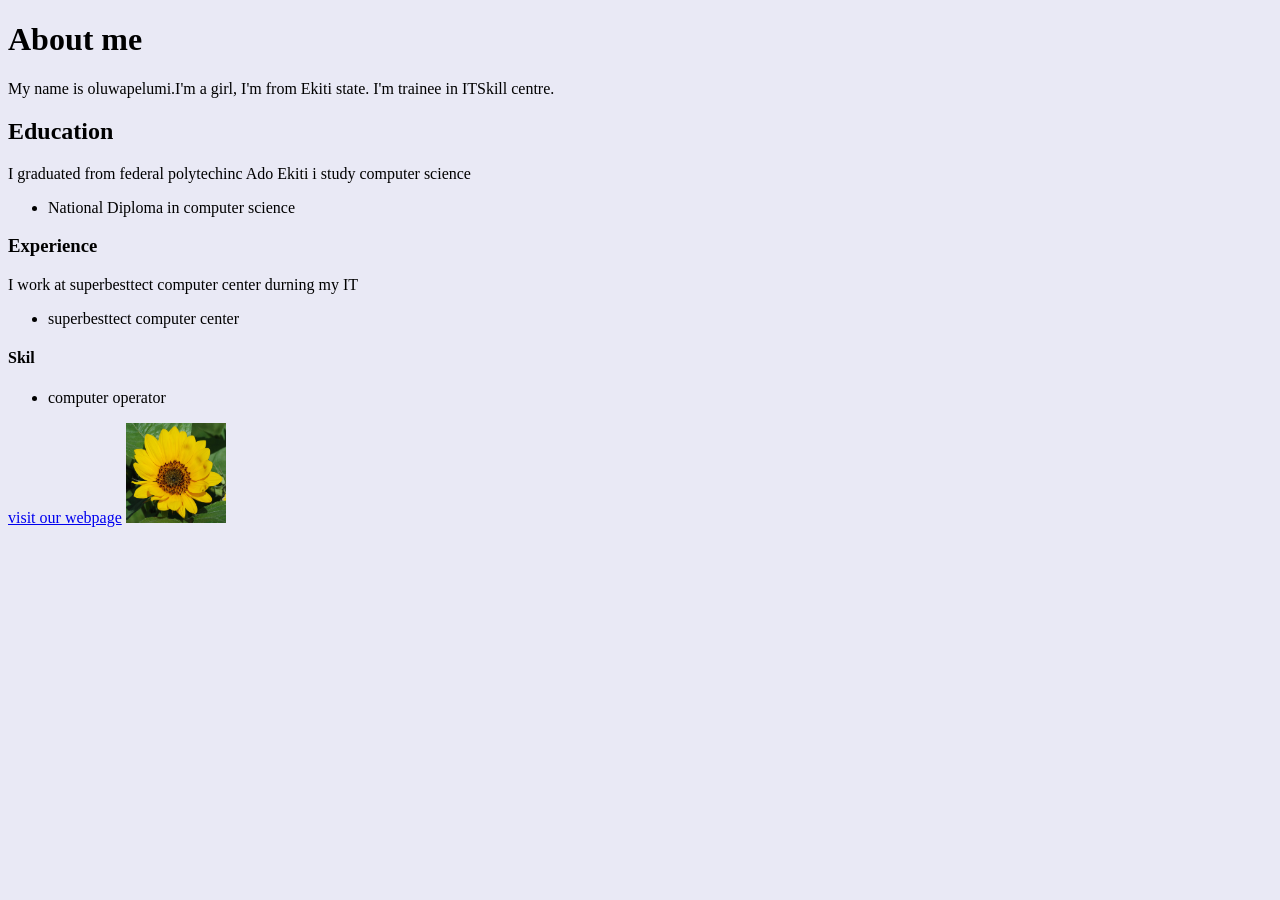
==== resume.html @ c488cd6c "first commit" ====
<!DOCTYPE html>
<html lang="en">
<head>
    <meta charset="UTF-8">
    <meta name="viewport" content="width=device-width, initial-scale=1.0">
    <title>Document</title>
    <link rel="stylesheet" href="resume.css">
</head>
<body class="b">
    <h1 >About me </h1>
    <p>My name is oluwapelumi.I'm a girl, I'm from Ekiti state. I'm trainee in ITSkill centre.     </p>
    <h2>Education </h2>
    <p>I graduated from federal polytechinc Ado Ekiti i study computer science</p>
    <ul>
        <li>National Diploma in computer science</li>
    </ul>
    <h3>Experience</h3>
    <p>I work at superbesttect computer center durning my IT</p>
    <ul>
        <li>superbesttect computer center </li>
    </ul>
    <h4>Skil</h4>
    <ul>
       <li>computer operator</li> 
       
    </ul> 
    <a href="https://itskillscentre.com.ng/">visit our webpage</a> 

    <img src="images/R.jpg" alt="profile picture" width="100" height="100">
</body>
</html>
---- resume.css ----
.b{background-color: rgb(233, 233, 245);}
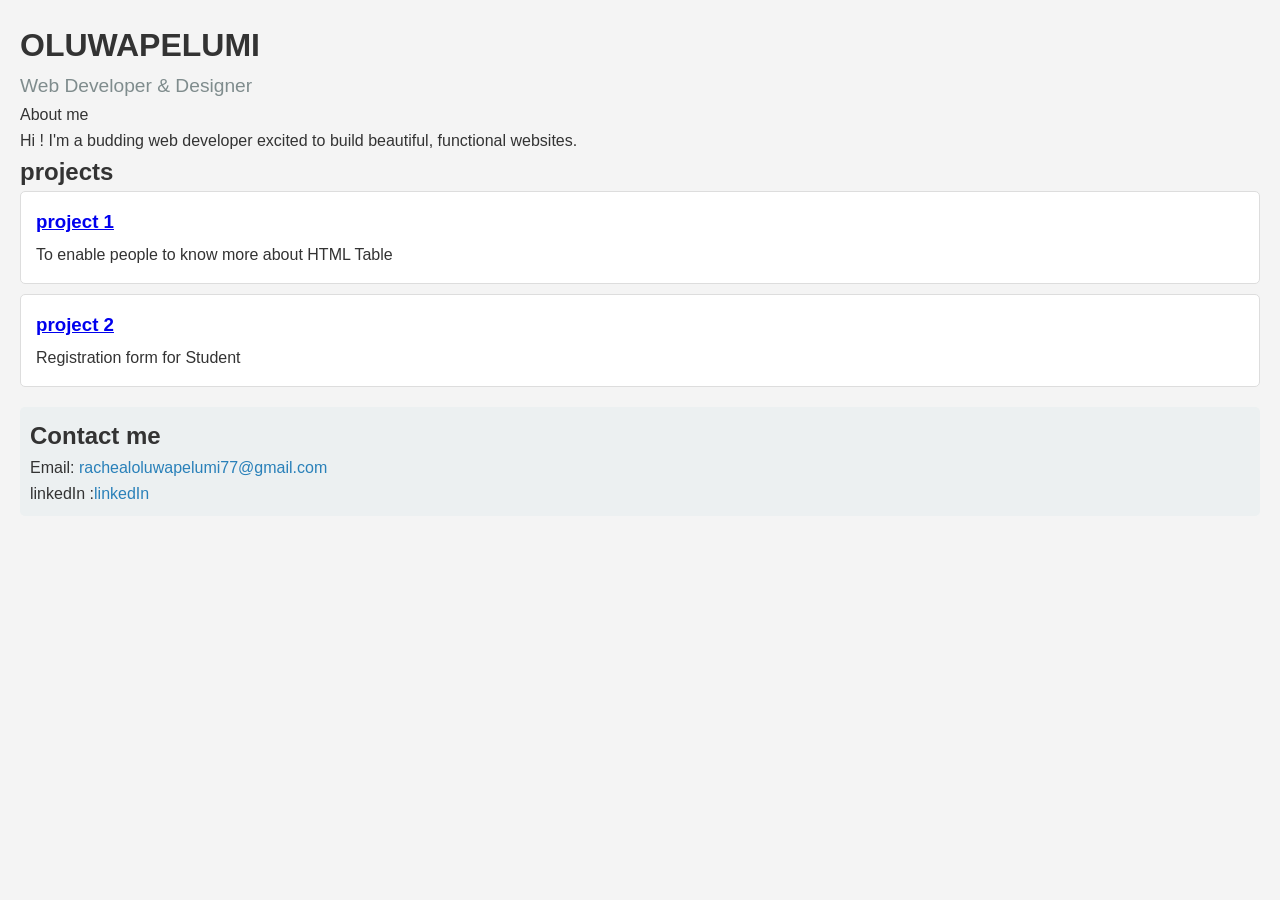
==== commit bbf8aad0: "second commit" ====
--- a/resume.html
+++ b/resume.html
@@ -6,26 +6,35 @@
     <title>Document</title>
     <link rel="stylesheet" href="resume.css">
 </head>
-<body class="b">
-    <h1 >About me </h1>
-    <p>My name is oluwapelumi.I'm a girl, I'm from Ekiti state. I'm trainee in ITSkill centre.     </p>
-    <h2>Education </h2>
-    <p>I graduated from federal polytechinc Ado Ekiti i study computer science</p>
-    <ul>
-        <li>National Diploma in computer science</li>
-    </ul>
-    <h3>Experience</h3>
-    <p>I work at superbesttect computer center durning my IT</p>
-    <ul>
-        <li>superbesttect computer center </li>
-    </ul>
-    <h4>Skil</h4>
-    <ul>
-       <li>computer operator</li> 
-       
-    </ul> 
-    <a href="https://itskillscentre.com.ng/">visit our webpage</a> 
-
-    <img src="images/R.jpg" alt="profile picture" width="100" height="100">
+<body>
+    <header>
+    <h1 >OLUWAPELUMI  </h1>
+    <p>  Web Developer & Designer  </p>
+</header>
+<section id="aboutme"
+    <h2>About me </h2>
+    <p>Hi ! I'm a budding web developer excited to build beautiful, functional websites.</p>
+</section>
+    <section id="projects">
+        <h2>
+            projects 
+        </h2>
+        <div class="project">
+            <h3>
+                <a href="./table.html" target="_blank"> project 1</a>
+            </h3>
+            <p>To enable people to know more about HTML Table</p>
+        </div>
+        <div class="project">
+            <h3><a href="./registerform.html" target="_blank">project 2</a></h3>
+            <p>Registration form for Student</p>
+        </div>
+    </section>
+    <section id="contact">
+<h2>Contact me</h2>
+<p>Email: <a href="rachealolueapelumi77@gmail.com">rachealoluwapelumi77@gmail.com</a>
+</p>
+<p> linkedIn :<a href="https://www.linkedin.com/feed/">linkedIn</a></p>
+    </section>
 </body>
 </html>
--- a/resume.css
+++ b/resume.css
@@ -1 +1,55 @@
-.b{background-color: rgb(233, 233, 245);}+/* Reser marging and padding*/
+
+* {
+margin: 0px;
+padding: 0px;
+box-sizing: border-box;
+}
+/* set bacgroun colour and fon style */
+body {
+    font-family: Arial, sans-serif;
+    background-color: #f4f4f4;
+color: #333;
+line-height: 1.6;
+padding: 20px;
+}
+/* center-align the header */
+header p {
+font-size: 1.2rem;
+color: #7f8c8d;
+}
+#about {
+    margin-bottom: 20px;
+    padding: 10px;
+    background-color: #ecf0f1;
+    border-radius: 5px;
+}
+#about h2 {
+    color: #34495e;
+}
+#projects {
+    margin-bottom: 20px;
+}
+.project {
+    background-color: #ffffff;
+    border:1px solid #ddd;
+    padding: 15px;
+    border-radius: 5px;
+    margin-bottom: 10px;
+}
+.project h3 {
+    color: #2980b9;
+    margin-bottom: 5px;
+}
+#contact {
+    background-color: #ecf0f1;
+    padding: 10px;
+    border-radius: 5px;
+}
+#contact a {
+    color: #2980b9;
+    text-decoration: none;
+}
+#contact a:hover {
+    text-decoration: underline;
+}
